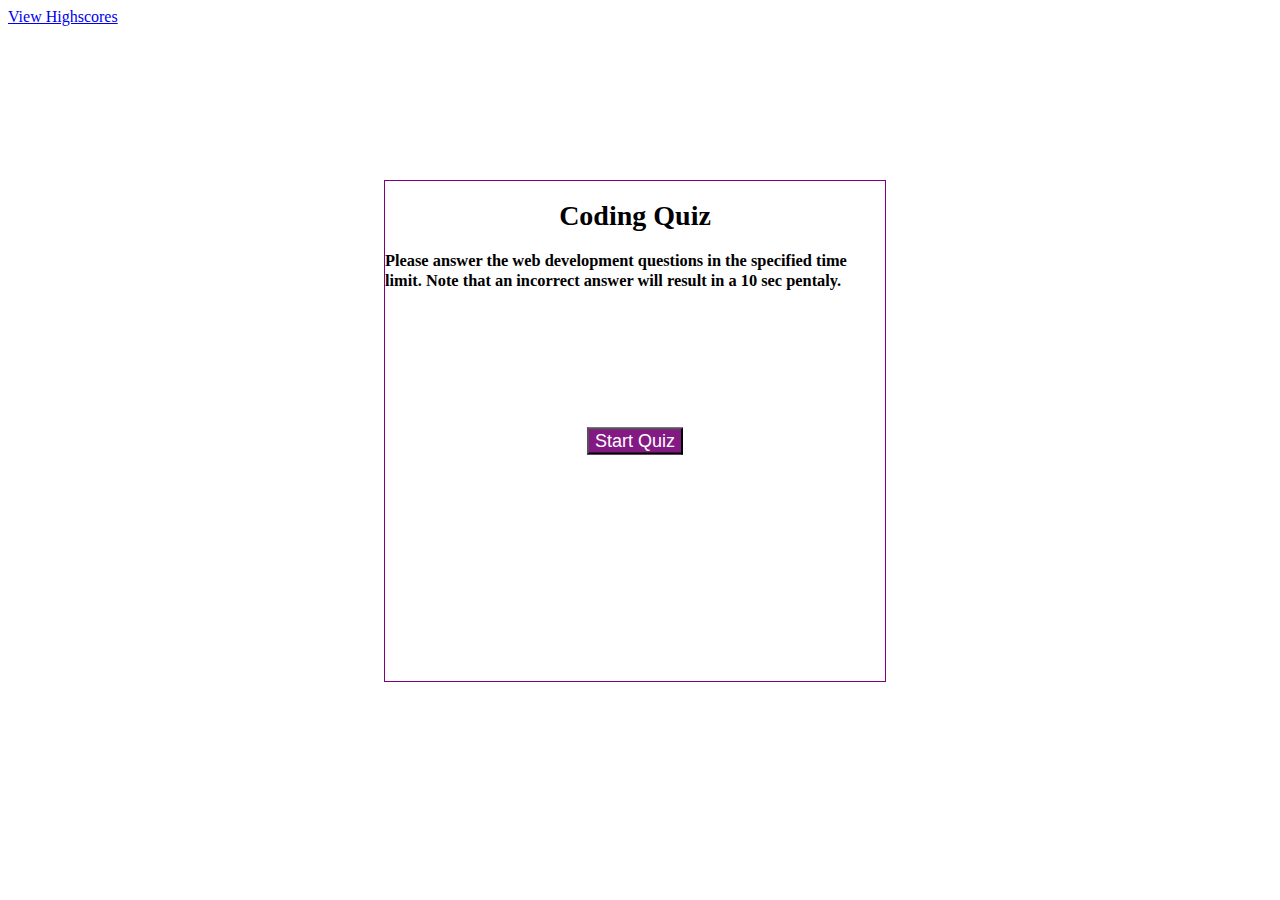
==== index.html @ 3b291e0a "first push" ====
<!DOCTYPE html>
<html lang="en">
  <head>
    <meta charset="UTF-8" />
    <meta name="viewport" content="width=device-width, initial-scale=1, shrink-to-fit=no">
    <meta http-equiv="X-UA-Compatible" content="ie=edge" />
    <title>Code Quiz</title>
    <link rel="stylesheet" href="./assets/style.css" />
  </head>
  <body> 
        <a href="./assets/Highscores.html" >View Highscores</a>
        <main class="wrapper">
            <div id="timeleft"> </div>
            <div class="container">
                <h1>
                    Coding Quiz
                </h1>
                <h3> 
                    Please answer the web development questions in the specified time limit. 
                    Note that an incorrect answer will result in a 10 sec pentaly.
                </h3>
                <button id="startquiz" class="btn">Start Quiz</button>
            </div>
        </main>    
        <script src="./assets/script.js"></script>
  </body>
  </html>
---- assets/style.css ----
.wrapper {
    position: absolute;
    left: 30%;
    top: 20%;
    width: 500px;
    height: 500px;
    border: 1px solid purple;
    font-size: 14px;
}
#timeleft {
    float: right;
}

h1 {
    text-align: center;
}

h2 {
    margin: 50px; 
}
#startquiz {
    background-color: rgb(131, 26, 131);
    font-size: large;
    color: white;
    margin-top: 10px;
    position: absolute;
    top: 50%;
    left: 50%;
    -ms-transform: translate(-50%, -50%);
    transform: translate(-50%, -50%);
    
}

li {

    background-color: purple;
    margin-top: 10px;
    padding: 5px 15px;
    width: 40%;
    font-size: 12px;
    color: white;
}

@media screen and (max-width: 640px) {
    /* Resized content to fit 640px  */
    body {
           min-width: 640px;
       }
   /* Resized main-content to fit 640px  */
   #wrapper {
       position: absolute;
       left: 10%;
   }
     a {
         margin-left: 10%;
     }
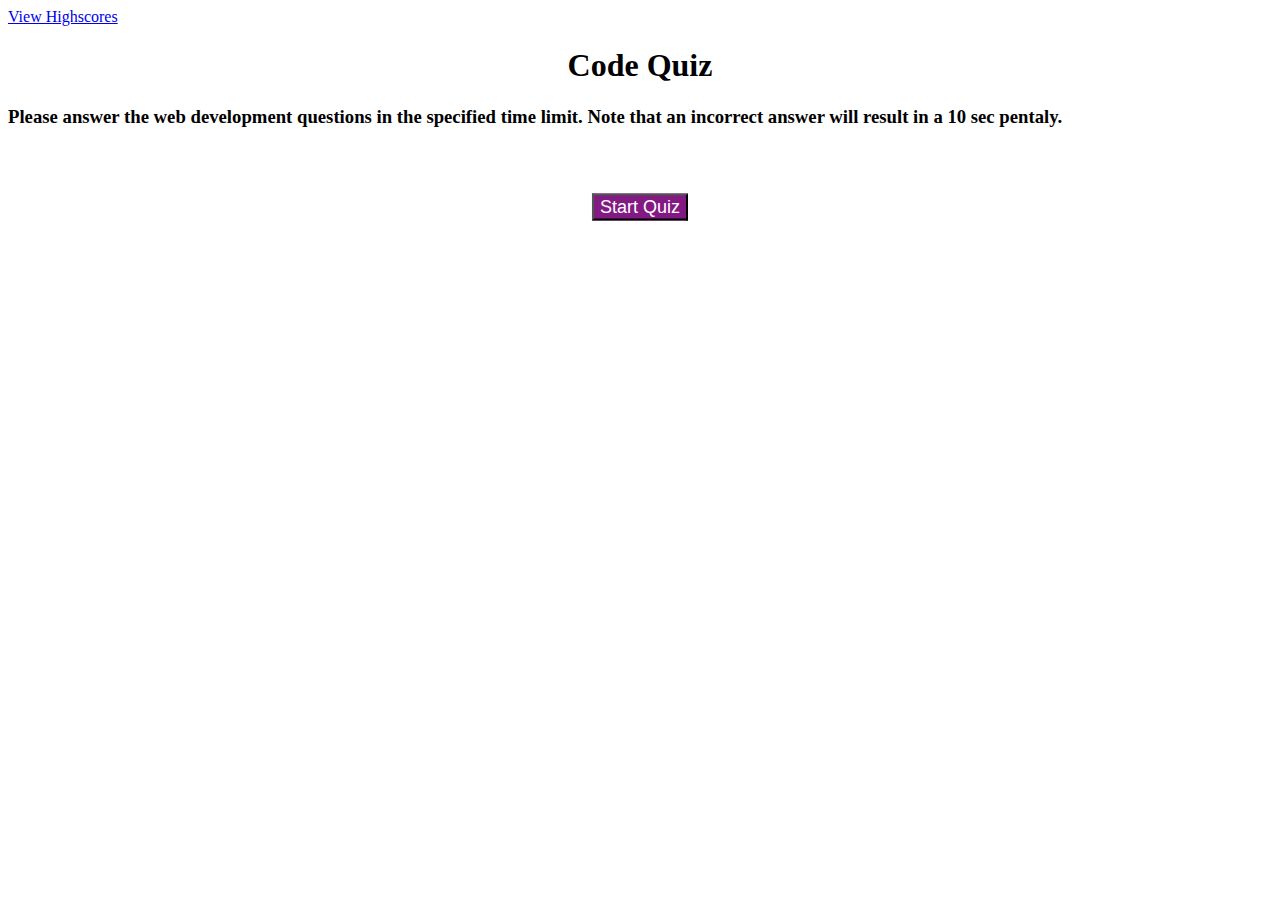
==== commit 588b24f1: "Initial draft" ====
--- a/index.html
+++ b/index.html
@@ -8,20 +8,22 @@
     <link rel="stylesheet" href="./assets/style.css" />
   </head>
   <body> 
-        <a href="./assets/Highscores.html" >View Highscores</a>
-        <main class="wrapper">
-            <div id="timeleft"> </div>
-            <div class="container">
-                <h1>
-                    Coding Quiz
-                </h1>
-                <h3> 
-                    Please answer the web development questions in the specified time limit. 
-                    Note that an incorrect answer will result in a 10 sec pentaly.
-                </h3>
-                <button id="startquiz" class="btn">Start Quiz</button>
-            </div>
-        </main>    
+        <a href="Highscores.html" >View Highscores</a>
+        <div id="timeleft"> </div>
+        <main class="container">
+          
+          <div class="quiz-section">
+            <h1>Code Quiz </h1>
+              <h3> 
+                Please answer the web development questions in the specified time limit. 
+                Note that an incorrect answer will result in a 10 sec pentaly.
+              </h3>
+            <button id="startquiz" class="btn">Start Quiz</button>   
+          </div>
+          <div class="validate" >
+         </div>    
+        </main>
+          
         <script src="./assets/script.js"></script>
   </body>
   </html>--- a/assets/style.css
+++ b/assets/style.css
@@ -1,12 +1,15 @@
-.wrapper {
+
+
+ /* .container {
     position: absolute;
     left: 30%;
     top: 20%;
     width: 500px;
-    height: 500px;
+    height: 100px;
     border: 1px solid purple;
     font-size: 14px;
-}
+    margin: auto; 
+}  */
 #timeleft {
     float: right;
 }
@@ -23,14 +26,13 @@
     font-size: large;
     color: white;
     margin-top: 10px;
-    position: absolute;
-    top: 50%;
+    position: relative;
+    top: 50px;
     left: 50%;
     -ms-transform: translate(-50%, -50%);
     transform: translate(-50%, -50%);
     
 }
-
 li {
 
     background-color: purple;
@@ -39,7 +41,7 @@
     width: 40%;
     font-size: 12px;
     color: white;
-}
+} */
 
 @media screen and (max-width: 640px) {
     /* Resized content to fit 640px  */
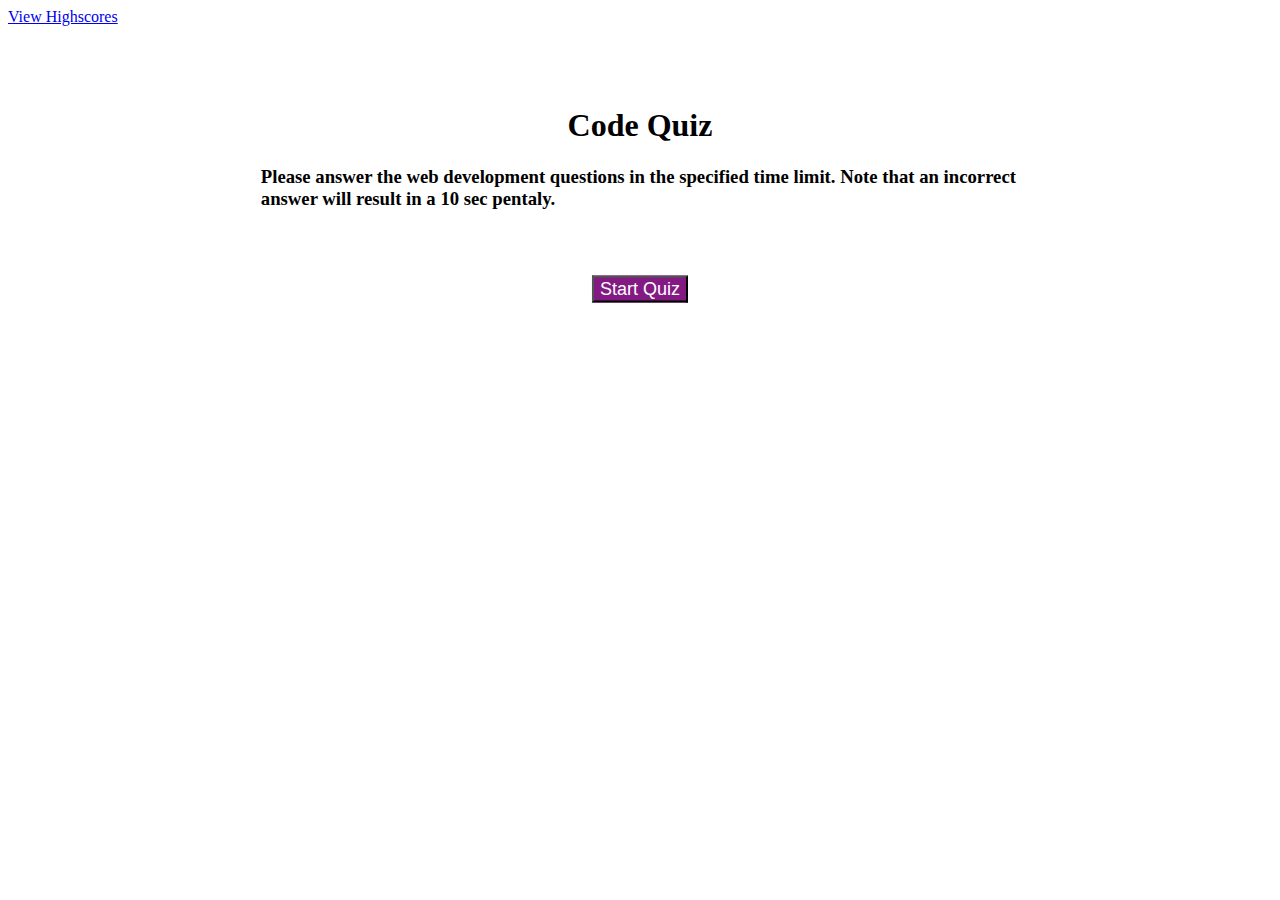
==== commit 2d977eb7: "Fixed Timer run out" ====
--- a/index.html
+++ b/index.html
@@ -8,7 +8,7 @@
     <link rel="stylesheet" href="./assets/style.css" />
   </head>
   <body> 
-        <a href="Highscores.html" >View Highscores</a>
+        <a href="./assets/highscores.html" >View Highscores</a>
         <div id="timeleft"> </div>
         <main class="container">
           
--- a/assets/style.css
+++ b/assets/style.css
@@ -1,17 +1,15 @@
 
 
- /* .container {
-    position: absolute;
-    left: 30%;
-    top: 20%;
-    width: 500px;
-    height: 100px;
-    border: 1px solid purple;
-    font-size: 14px;
-    margin: auto; 
-}  */
+ .container {
+    margin: auto;
+    margin-top: 50px;
+    width: 60%;
+    padding: 10px; 
+    /* vertical-align: middle;    */
+} 
 #timeleft {
     float: right;
+    margin-right: 30px;
 }
 
 h1 {
@@ -19,7 +17,8 @@
 }
 
 h2 {
-    margin: 50px; 
+    margin: auto;
+    text-align: left;
 }
 #startquiz {
     background-color: rgb(131, 26, 131);
@@ -33,26 +32,35 @@
     transform: translate(-50%, -50%);
     
 }
+
+.ansbtn {
+    background-color: rgb(131, 26, 131);
+    color: white;
+    margin: 5px;
+}
+
+#goback, #clear {
+    background-color: rgb(131, 26, 131);
+    color: white;
+    margin: 15px;
+}
 li {
 
-    background-color: purple;
+    list-style: none;
+    background-color: rgb(252, 231, 252);
     margin-top: 10px;
     padding: 5px 15px;
     width: 40%;
-    font-size: 12px;
-    color: white;
-} */
+    font-size: 14px;
+    color: black;
+} 
 
 @media screen and (max-width: 640px) {
-    /* Resized content to fit 640px  */
-    body {
-           min-width: 640px;
-       }
-   /* Resized main-content to fit 640px  */
+    
    #wrapper {
        position: absolute;
        left: 10%;
    }
      a {
          margin-left: 10%;
-     }
+     } */
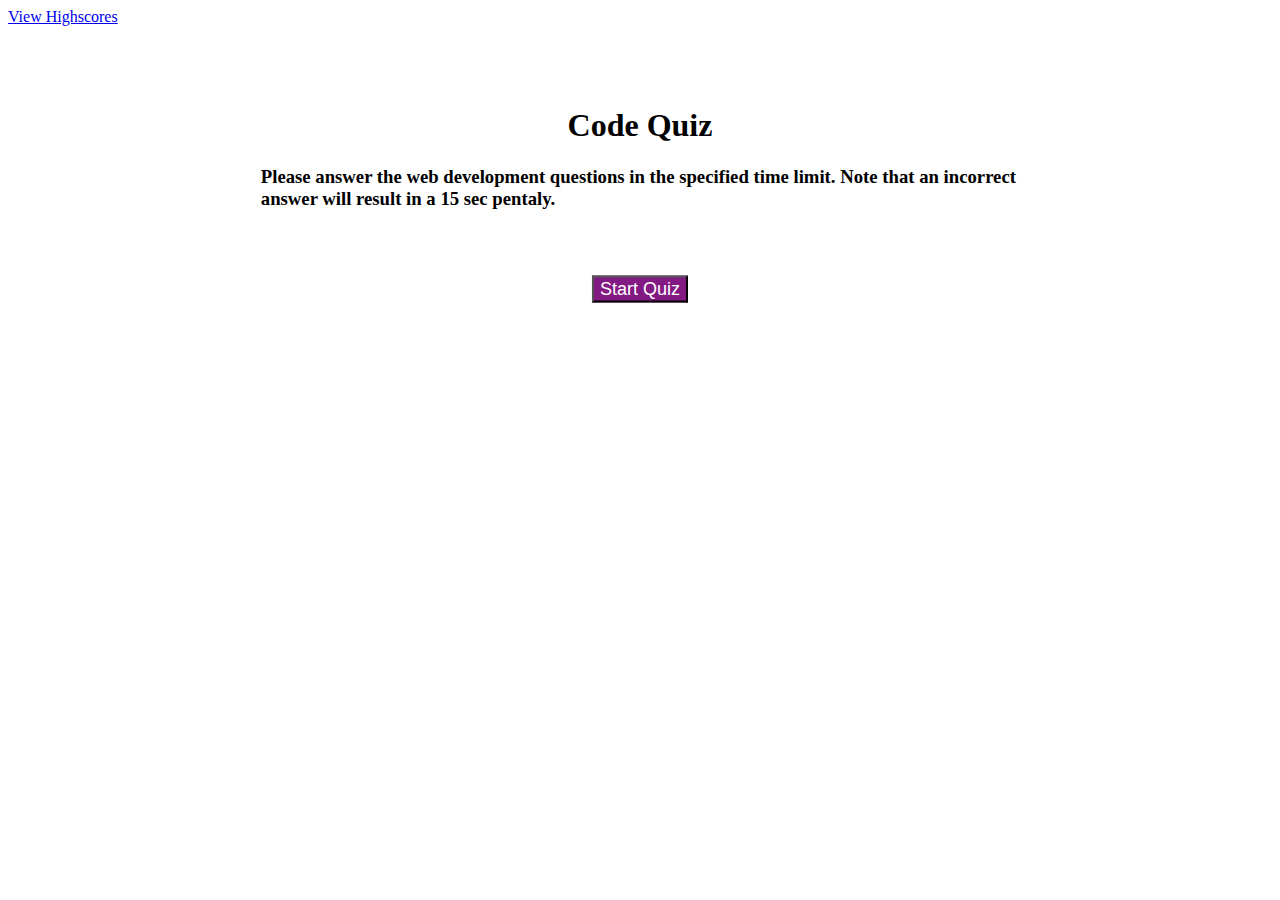
==== commit 92a20297: "added alert for time-up" ====
--- a/index.html
+++ b/index.html
@@ -16,7 +16,7 @@
             <h1>Code Quiz </h1>
               <h3> 
                 Please answer the web development questions in the specified time limit. 
-                Note that an incorrect answer will result in a 10 sec pentaly.
+                Note that an incorrect answer will result in a 15 sec pentaly.
               </h3>
             <button id="startquiz" class="btn">Start Quiz</button>   
           </div>
--- a/assets/style.css
+++ b/assets/style.css
@@ -1,11 +1,9 @@
-
-
  .container {
     margin: auto;
     margin-top: 50px;
     width: 60%;
     padding: 10px; 
-    /* vertical-align: middle;    */
+    
 } 
 #timeleft {
     float: right;
@@ -29,8 +27,7 @@
     top: 50px;
     left: 50%;
     -ms-transform: translate(-50%, -50%);
-    transform: translate(-50%, -50%);
-    
+    transform: translate(-50%, -50%);    
 }
 
 .ansbtn {
@@ -45,7 +42,6 @@
     margin: 15px;
 }
 li {
-
     list-style: none;
     background-color: rgb(252, 231, 252);
     margin-top: 10px;
@@ -63,4 +59,5 @@
    }
      a {
          margin-left: 10%;
-     } */
+     } 
+} 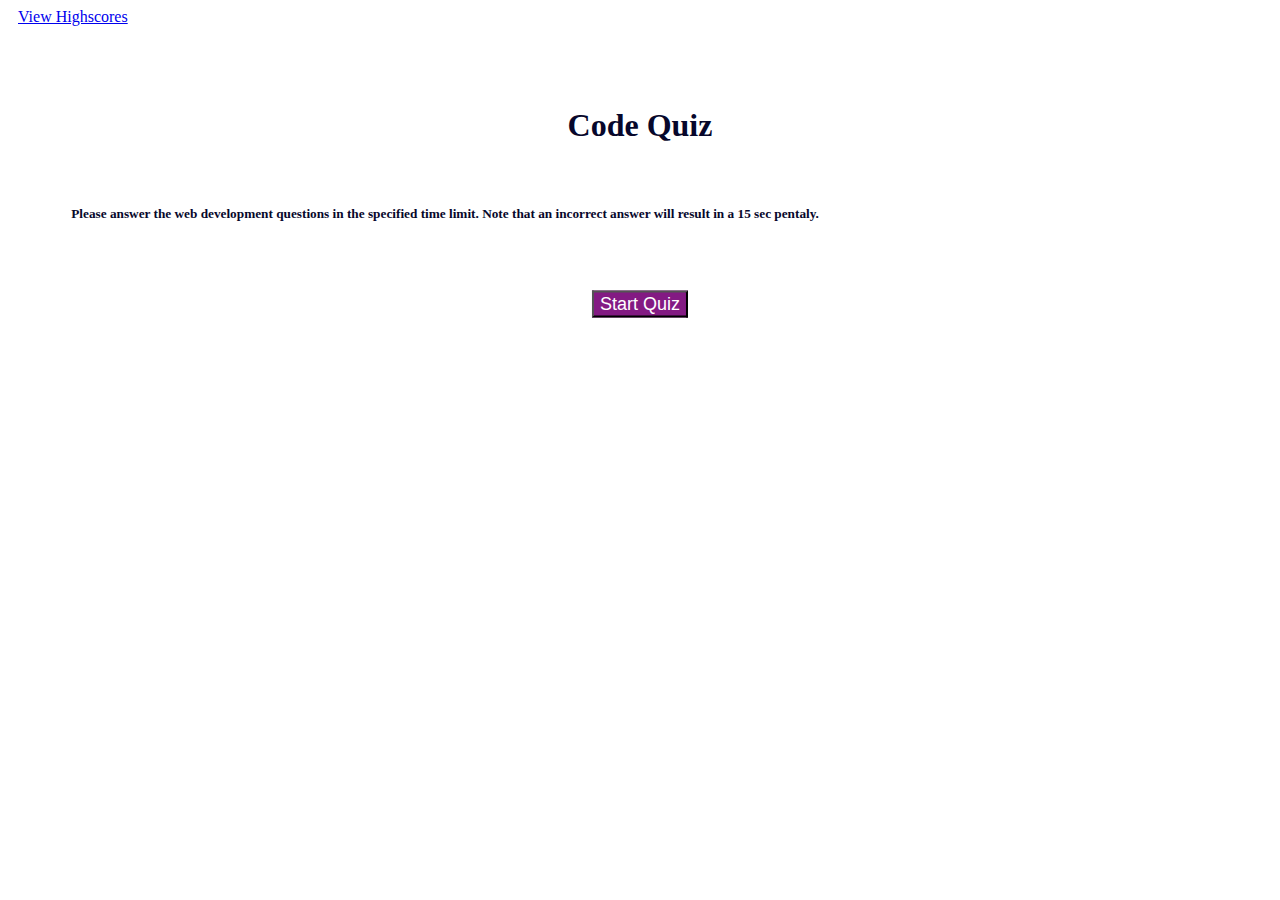
==== commit 43bab33f: "added comments to css file" ====
--- a/index.html
+++ b/index.html
@@ -1,29 +1,49 @@
 <!DOCTYPE html>
 <html lang="en">
-  <head>
-    <meta charset="UTF-8" />
-    <meta name="viewport" content="width=device-width, initial-scale=1, shrink-to-fit=no">
-    <meta http-equiv="X-UA-Compatible" content="ie=edge" />
-    <title>Code Quiz</title>
-    <link rel="stylesheet" href="./assets/style.css" />
-  </head>
-  <body> 
-        <a href="./assets/highscores.html" >View Highscores</a>
-        <div id="timeleft"> </div>
-        <main class="container">
-          
-          <div class="quiz-section">
-            <h1>Code Quiz </h1>
-              <h3> 
-                Please answer the web development questions in the specified time limit. 
-                Note that an incorrect answer will result in a 15 sec pentaly.
-              </h3>
-            <button id="startquiz" class="btn">Start Quiz</button>   
-          </div>
-          <div class="validate" >
-         </div>    
-        </main>
-          
-        <script src="./assets/script.js"></script>
-  </body>
-  </html>+
+<head>
+  <meta charset="UTF-8" />
+  <meta name="viewport" content="width=device-width, initial-scale=1, shrink-to-fit=no">
+  <meta http-equiv="X-UA-Compatible" content="ie=edge" />
+  <title>Code Quiz</title>
+  <link rel="stylesheet" href="https://cdn.jsdelivr.net/npm/bootstrap@4.5.3/dist/css/bootstrap.min.css"
+    integrity="sha384-TX8t27EcRE3e/ihU7zmQxVncDAy5uIKz4rEkgIXeMed4M0jlfIDPvg6uqKI2xXr2" crossorigin="anonymous">
+  <link rel="stylesheet" href="./assets/style.css" />
+</head>
+
+<body>
+  <a href="./assets/highscores.html">View Highscores</a>
+  <div id="timeleft"> </div>
+  <main class="container">
+    <!-- Main HTML page  -->
+    <div class="row">
+      <div class="col-md-3">
+
+      </div class="col-md-3">
+      <div class="quiz-section col-md-6">
+        <h1>Code Quiz </h1>
+        <br>
+        <h5>
+          Please answer the web development questions in the specified time limit.
+          Note that an incorrect answer will result in a 15 sec pentaly.
+        </h5>
+        <button id="startquiz" class="btn">Start Quiz</button>
+      </div>
+
+      <div class="col-md-3">
+      </div>
+    </div>
+    <div class="row">
+      <div class="col-md-3">
+      </div>
+      <div class="validate col-md-6">
+      </div>
+      <div class="col-md-3">
+      </div>
+    </div>
+  </main>
+
+  <script src="./assets/script.js"></script>
+</body>
+
+</html>--- a/assets/style.css
+++ b/assets/style.css
@@ -1,23 +1,26 @@
+ /* Syling for main section */
  .container {
     margin: auto;
     margin-top: 50px;
-    width: 60%;
+    width: 90%;
     padding: 10px; 
     
 } 
+a {
+    margin-left: 10px;
+}
 #timeleft {
     float: right;
     margin-right: 30px;
 }
-
 h1 {
     text-align: center;
 }
-
 h2 {
     margin: auto;
     text-align: left;
 }
+/* Styling for Start Quiz button */
 #startquiz {
     background-color: rgb(131, 26, 131);
     font-size: large;
@@ -29,8 +32,13 @@
     -ms-transform: translate(-50%, -50%);
     transform: translate(-50%, -50%);    
 }
-
-.ansbtn {
+.quiz-section {
+    font-size: 16px;
+    color: rgb(7, 7, 43);
+    font-weight: bold; ;
+}
+/* Styling for buttons */
+.ansbtn, #Submit{
     background-color: rgb(131, 26, 131);
     color: white;
     margin: 5px;
@@ -39,8 +47,10 @@
 #goback, #clear {
     background-color: rgb(131, 26, 131);
     color: white;
-    margin: 15px;
+    margin-top: 15px;
+    
 }
+/* Styling for dynamically added list items */
 li {
     list-style: none;
     background-color: rgb(252, 231, 252);
@@ -50,7 +60,7 @@
     font-size: 14px;
     color: black;
 } 
-
+/* Styling for app to be responsive */
 @media screen and (max-width: 640px) {
     
    #wrapper {
